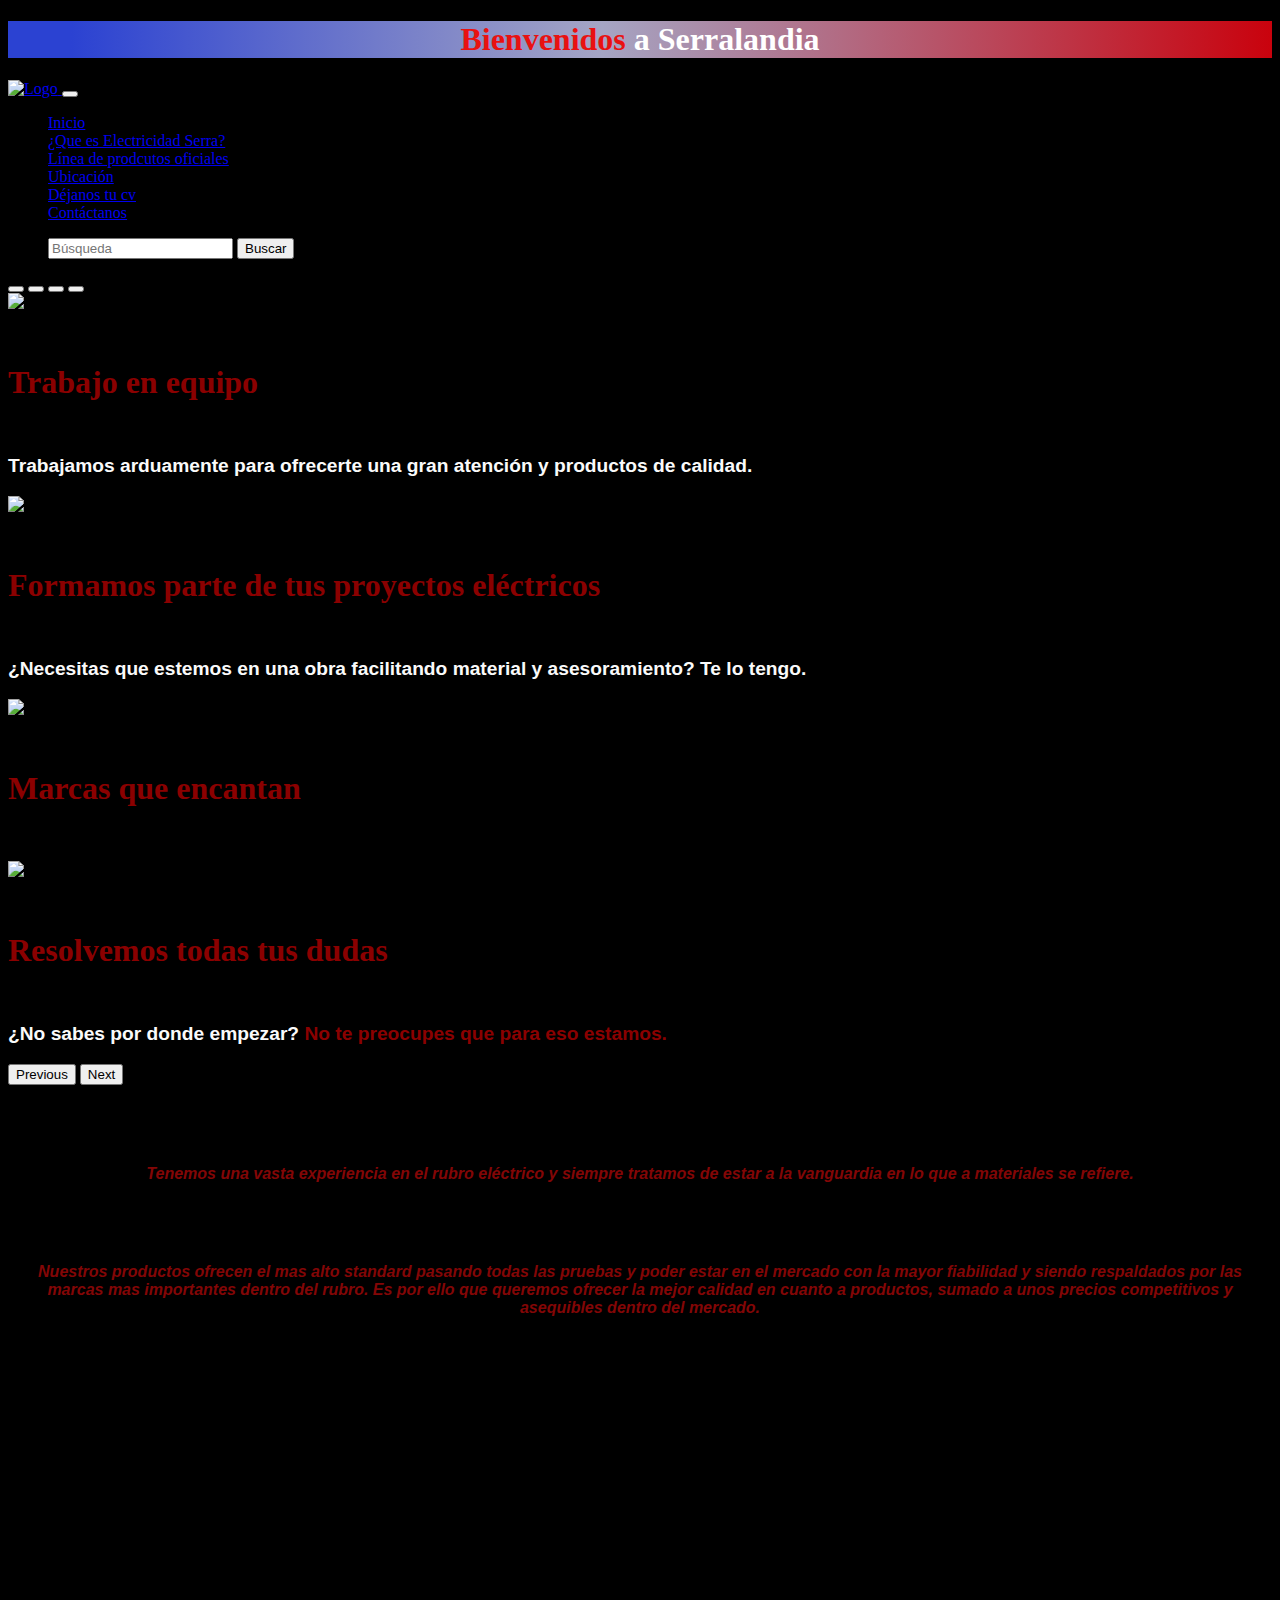
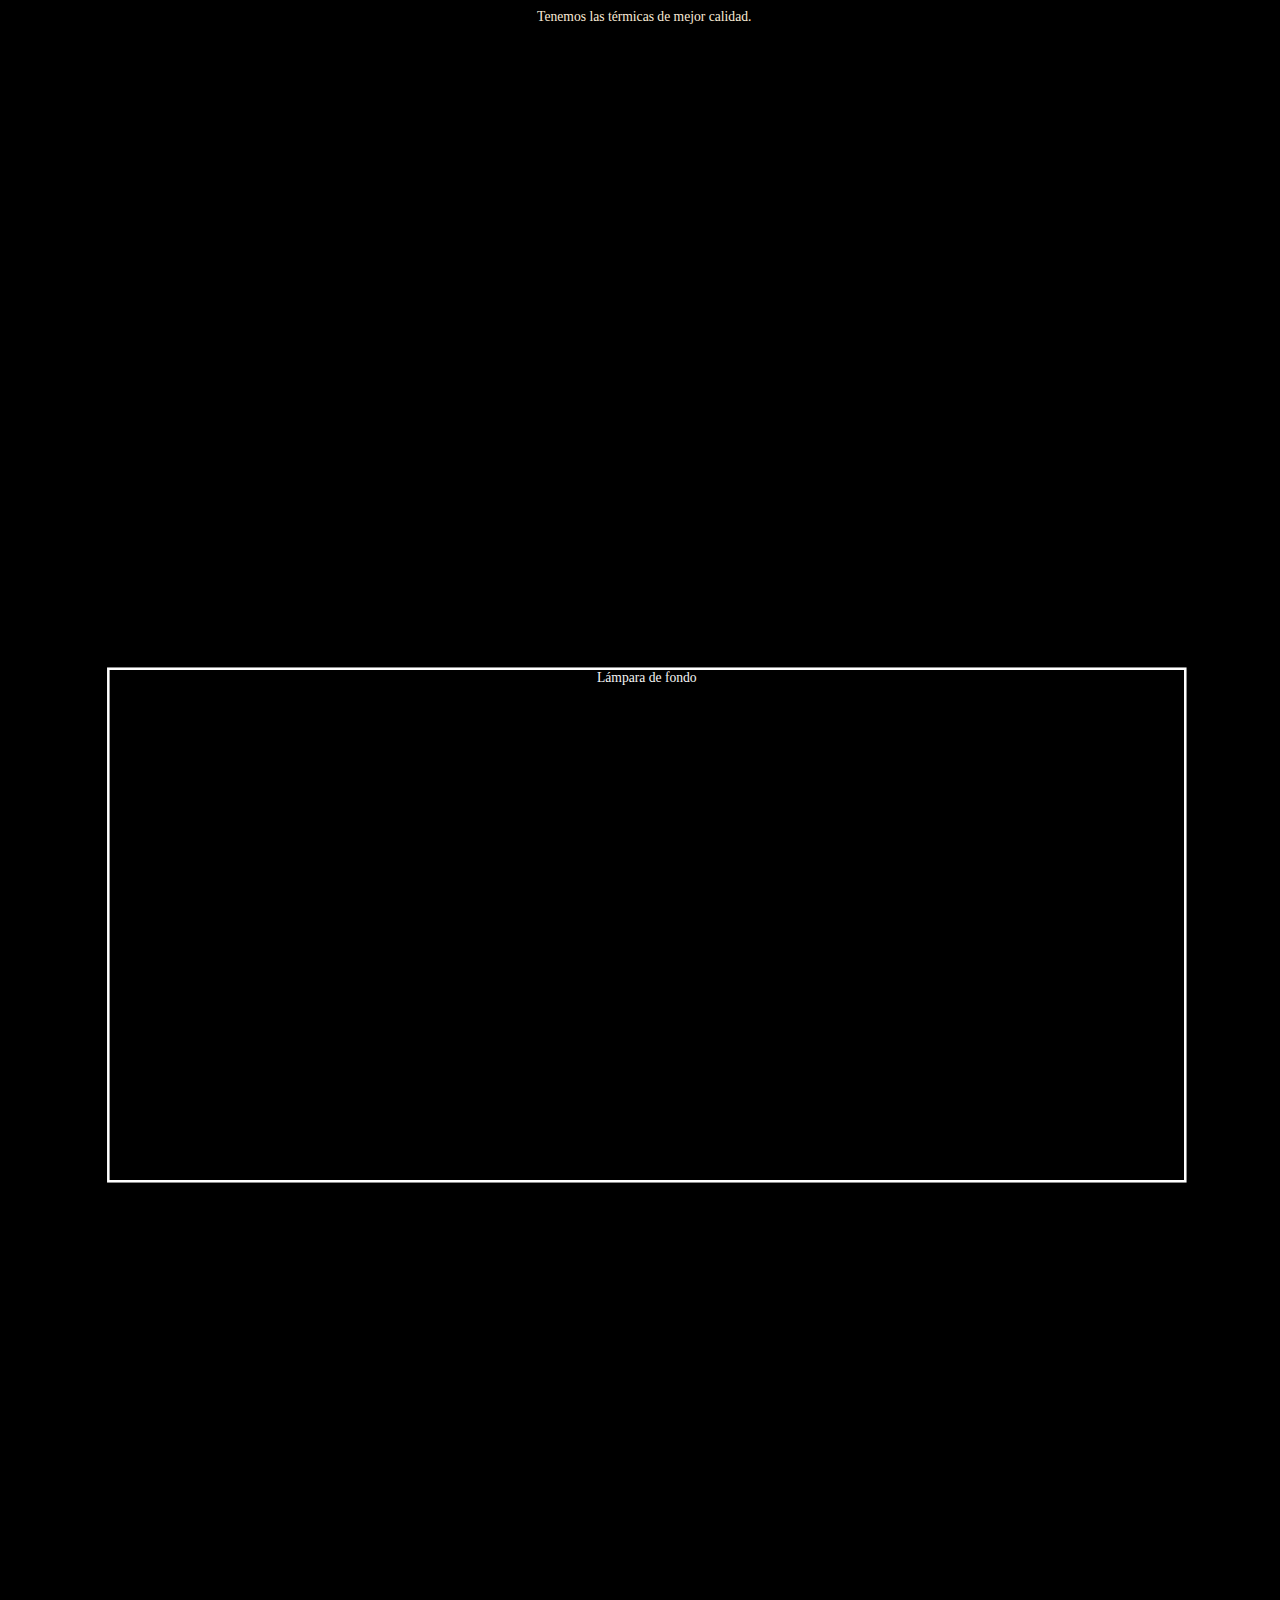
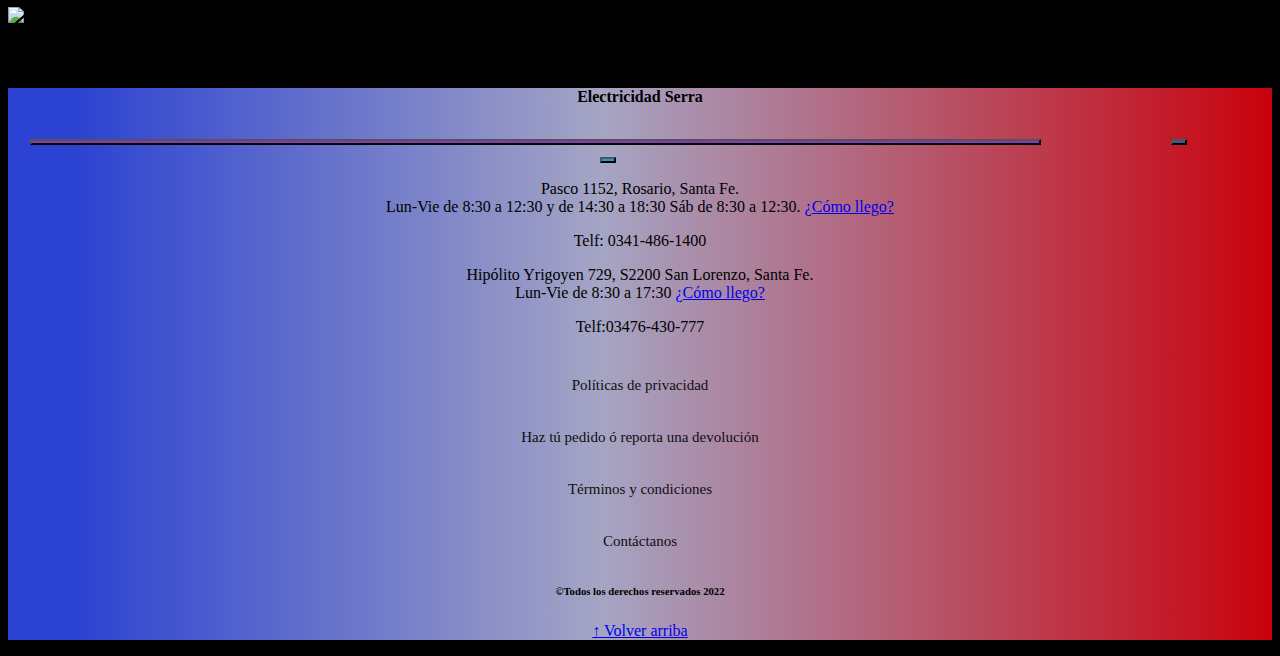
==== index.html @ 4c998521 "Sass II y SEO" ====
<!DOCTYPE html>
<html lang="en">
<head>
    <meta charset="UTF-8">
    <meta http-equiv="X-UA-Compatible" content="IE=edge">
    <meta name="viewport" content="width=device-width, initial-scale=1.0">
    <meta name="description" content="Venta y distribución de materiales eléctricos, iluminación y ferretería, Tienda online Rosario, Santa Fe, Argentina.">
    <meta name="keywords" content="inicio,main,Serra,qué ofrecemos,información principal,electricidad,eléctrico,térmicas,tableros">

<!-- Tipografía -->
<link href="https://fonts.googleapis.com/css2?family=Oswald:wght@200&family=Supermercado+One&display=swap" rel="stylesheet">
<!-- Bootstrap -->
<link href="https://cdn.jsdelivr.net/npm/bootstrap@5.1.3/dist/css/bootstrap.min.css" rel="stylesheet" integrity="sha384-1BmE4kWBq78iYhFldvKuhfTAU6auU8tT94WrHftjDbrCEXSU1oBoqyl2QvZ6jIW3" crossorigin="anonymous">
<!-- Css -->
<link rel="stylesheet" href="./css/main.css">
<!-- Iconos -->
<script src="https://kit.fontawesome.com/58406b1f0a.js" crossorigin="anonymous"></script>

    <title>Inicio-Electricidad Serra SRL</title>
</head>
<body>
    <header id="top">
        <div class="container">
            <h1 class="text-center"><span>Bienvenidos</span> a Serralandia</h1>
            <!-- Navbar -->
            <nav class="navbar navbar-expand-sm navbar-dark bg-dark row "> 
               <div class="row">
                <div>
                    <a class="navbar-logo" href="#">
                        <img src="./Pics/logo-ElectricidadSerra.png" alt="Logo" width="300" class="d-block mx-auto">
                    </a>
                    <button class="navbar-toggler" 
                    type="button" 
                    data-bs-toggle="collapse" 
                    data-bs-target="#navbarSupportedContent"
                    aria-controls="navbarSupportedContent"
                    aria-expanded="false"
                    aria-label="Toogle navigation">
                        <span class="navbar-toggler-icon"></span>
                    </button>   

                    <div class="collapse navbar-collapse" id="navbarSupportedContent">
                        <ul class="navbar-nav ml-auto>
                            <li class="nav-item"><a class="nav-link" href="index.html">Inicio</a>
                            </li>
                            <li class="nav-item"><a class="nav-link" href="./Pages/quienes somos.html">¿Que es Electricidad Serra?</a>
                            </li>
                            <li class="nav-item"><a class="nav-link" href="./Pages/productos.html">Línea de prodcutos oficiales</a>
                            </li>
                            <li class="nav-item"><a class="nav-link" href="./Pages/ubicacion.html">Ubicación</a>
                            </li>
                            <li class="nav-item"><a class="nav-link" href="./Pages/deja tu cv.html">Déjanos tu cv</a>
                            </li>
                            <li class="nav-item"><a class="nav-link" href="./Pages/contactos.html">Contáctanos</a>
                            </li>
                            
                                <!--Caja de búsqueda-->
                             <form class="col-md-offset-4">
                                 <p>
                                 <input type="search" name="buscaloquequieras" placeholder="Búsqueda">
                                <input type="submit" value="Buscar">
                                 </p>    
                                </form>
                           
                        </ul>
                    </div>
                    
                </div>
               </div>
           </nav>
        </div>

    </header>

    <main>
        <div class="container">
            <!-- Carrousel -->
            <div id="carouselExampleCaptions" class="carousel slide" data-bs-ride="carousel">
                <div class="carousel-indicators">
                    <button type="button" data-bs-target="#carouselExampleCaptions" data-bs-slide-to="0" class="active" aria-current="true" aria-label="Slide 1"></button>
                    <button type="button" data-bs-target="#carouselExampleCaptions" data-bs-slide-to="1" aria-label="Slide 2"></button>
                    <button type="button" data-bs-target="#carouselExampleCaptions" data-bs-slide-to="2" aria-label="Slide 3"></button>
                    <button type="button" data-bs-target="#carouselExampleCaptions" data-bs-slide-to="3" aria-label="Slide 4"></button>
                  </div>
                <div class="carousel-inner row">
                    <div class="carousel-item active">
                        <img src="Pics/slide1-1.jpg" alt="#" class="d-block w-100  ">
                        <div class="carousel-caption d-none d-md-block  w-100 h-100">
                            <h5 class="col-8">Trabajo en equipo </h5>
                            <p class="pCarousel col-8 col-auto col-auto">Trabajamos arduamente para ofrecerte una gran atención y productos de calidad.</p>
                        </div>
                    </div>
                    <div class="carousel-item">
                        <img src="Pics/slide2.png" alt="#" class="d-block w-100">
                        <div class="carousel-caption d-none d-md-block  w-100 h-100">
                            <h5 class="col-8">Formamos parte de tus proyectos eléctricos </h5>
                            <p class="pCarousel  col-8 col-auto col-auto">¿Necesitas que estemos en una obra facilitando material y asesoramiento? <span class="tTengo"> Te lo tengo</span>.</p>
                        </div>
                    </div>
                    <div class="carousel-item">
                        <img src="Pics/slide3.png" alt="#" class="d-block w-100">
                        <div class="carousel-caption d-none d-md-block  w-100 h-100">
                            <h5 class="col-8">Marcas que encantan </h5>
                           
                        </div>
                    </div>
                    <div class="carousel-item">
                        <img src="Pics/slide4.png" alt="#" class="d-block w-100">
                        <div class="carousel-caption d-none d-md-block w-100 h-100 ">
                            <h5 class="col-8">Resolvemos todas tus dudas </h5>
                            <p class="pCarousel  col-8 col-auto col-auto">¿No sabes por donde empezar? <span class="estamos">No te preocupes que para eso estamos.</span> </p>
                        </div>
                    </div>
                    <button class="carousel-control-prev" type="button" data-bs-target="#carouselExampleCaptions" data-bs-slide="prev">
                        <span class="carousel-control-prev-icon" aria-hidden="true"></span>
                        <span class="visually-hidden">Previous</span>
                      </button>
                      <button class="carousel-control-next" type="button" data-bs-target="#carouselExampleCaptions" data-bs-slide="next">
                        <span class="carousel-control-next-icon" aria-hidden="true"></span>
                        <span class="visually-hidden">Next</span>
                      </button>
                </div>
                
               
            </div>
                <div class="divResponsive">
                    <p class="somos">
                    Tenemos una vasta experiencia en el rubro eléctrico y siempre tratamos de estar a la vanguardia en lo que a materiales se refiere.
                    </p>
            
                    <p class="somos">
                    Nuestros productos ofrecen el mas alto standard pasando todas las pruebas y poder estar en el mercado con la mayor fiabilidad y siendo respaldados por las marcas mas importantes dentro del rubro. Es por ello que queremos ofrecer la mejor calidad en cuanto a productos, sumado a unos precios competitivos y asequibles dentro del mercado.
                    </p>
                </div>
                    <section class="container">
                <div class="efecto">     
                    <div class="caja">
                    Tenemos las térmicas de mejor calidad.
                    </div>
                </div> 
                <div class="efecto2">
                    <div class="caja2">
                        Lámpara de fondo
                    </div>
                </div> 
                    </section>
                    <section class="cumpleSerra container-fluid">
                        <div class="banner row">
                            <img src="./Pics/serralandia 35 años.png" alt="35 años Serra" class="col-12-expanded ml-auto">
                        </div>
                    </section>
        </div>

    </main>

    <footer class="footerCont">
        <div class="container">
            <div class="row justify-content-between ">
                <div class="col-12" style="margin: bottom 2rem;">
                    <div class="d-flex flex-column flex-lg-row align-items-center justyfy-content-center justify-content-lg-between">
                        <h4 class="logoFooter">Electricidad Serra</h4>
                        <div class="redesCont d-flex">
                       
                                <button class="insta">
                                    <a href="https://www.instagram.com/"><i class="fab fa-instagram"></i></a>
                                </button>
                          
                            
                                <button class="Face"> 
                                    <a href="https://www.facebook.com/" target="blank"><i class="fab fa-facebook"></i></a> 
                                </button>
                           
                                <button class="Twitt"> 
                                    <a href="https://twitter.com/?logout=1640379197367" target="blank"><i class="fab fa-twitter-square"></i></a> 
                                </button>
                         
                        </div>

                    </div>

                </div>
                
            </div>
            <div class="row justify-content-center">
                <div class="col-12 col-sm-8 col-md-7 col-lg-5">
                    <p class="address"><i class="fas fa-map-marker-alt"></i>
                        Pasco 1152, Rosario, Santa Fe.
                        <br>
                        Lun-Vie de 8:30 a 12:30 y de 14:30 a 18:30 Sáb de 8:30 a 12:30. 
                        <a href="https://www.google.com/maps/place/Electricidad+Serra+-+Hipermercado+El%C3%A9ctrico/@-32.9593439,-60.6443098,17z/data=!4m5!3m4!1s0x95b7ab0f32fb22f5:0x2197bd93759c165a!8m2!3d-32.9593439!4d-60.6421211">¿Cómo llego?</a>
                        <p>Telf: 0341-486-1400</p>
                    </p>
                    <p class="address"><i class="fas fa-map-marker-alt"></i>
                        Hipólito Yrigoyen 729, S2200 San Lorenzo, Santa Fe.
                        <br>
                        Lun-Vie de 8:30 a 17:30
                        <a href="https://www.google.com/maps/place/SERRA/@-32.8567395,-60.8294326,11z/data=!4m9!1m2!2m1!1selectricidad+serra+san+lorenzo!3m5!1s0x95b65aef02fd14e3:0x4afcc3be3b929d56!8m2!3d-32.754291!4d-60.7365738!15sCh5lbGVjdHJpY2lkYWQgc2VycmEgc2FuIGxvcmVuem9aICIeZWxlY3RyaWNpZGFkIHNlcnJhIHNhbiBsb3JlbnpvkgEXZWxlY3RyaWNhbF9zdXBwbHlfc3RvcmU">¿Cómo llego?</a>
                        <p>
                            Telf:03476-430-777
                        </p>

                    </p>
                  

                </div>
           
                <div class="col-12 col-sm-8 col-md-7 col-lg-3">
                    <!-- Información de importancia -->
                    <div class="infoCont">
                        
                            
                        <a href="#">Políticas de privacidad</a> 
                        
                        <a href="#">Haz tú pedido ó reporta una devolución</a> 
                        
                        <a href="#">Términos y condiciones</a>

                        <a href="./Pages/contactos.html"><i class="far fa-address-book"></i>Contáctanos</a>
                        
                     </div>

                </div>
                <div>
                    <h6 class="derechos col-12 text-center">&copy;Todos los derechos reservados 2022</h6>
                </div>

            </div>
            <div class="end">
                <p class="small"><a href="#top">↑ Volver arriba</a></p>
            </div>
        </div>
    </footer>
    
    <!-- Java Script -->
    <script src="https://cdn.jsdelivr.net/npm/bootstrap@5.1.3/dist/js/bootstrap.bundle.min.js" integrity="sha384-ka7Sk0Gln4gmtz2MlQnikT1wXgYsOg+OMhuP+IlRH9sENBO0LRn5q+8nbTov4+1p" crossorigin="anonymous">

    </script>
</body>
</html>
---- css/main.css ----
@charset "UTF-8";
/*variables parráfos*/
/*animaciones*/
/*Estilos body y header*/
body {
  background-color: black; }
  body header .container h1 {
    text-align: center;
    background: linear-gradient(90deg, #2b42d2 5%, #a5a5c4 47%, #c9020d 100%);
    font-family: Lucida "Sans", "Lucida Sans Regular", "Lucida Grande", "Lucida Sans Unicode", Geneva, Verdana, sans-serif;
    color: white; }
  body header .container span {
    color: #e91111; }
  body header .container nav ul li:hover {
    background: linear-gradient(90deg, #2b42d2 5%, #a5a5c4 47%, #c9020d 100%); }

/*mapas*/
.mapas {
  background-color: silver;
  padding-top: 10px;
  border-radius: 10px; }

.ubicanos {
  color: #010114;
  font-weight: bold;
  text-align: center;
  margin-top: 1px; }

/*background proyecto*/
body .container {
  background-image: url(https://scontent.fros9-1.fna.fbcdn.net/v/t1.6435-9/72563384_1467194086766886_8584923503331901440_n.png?_nc_cat=111&ccb=1-5&_nc_sid=e3f864&_nc_eui2=AeFHyUwtVbfvFWis4HyNwQyeMRyhXB1MOVExHKFcHUw5UVYnIgNY_N3LWAeuK_YSu64&_nc_ohc=jVWa8rRttscAX9fYu51&tn=5mJf3zXrLvsh2HTR&_nc_ht=scontent.fros9-1.fna&oh=00_AT9kilwxfHkH0sSRoNHFEZVFE0_A9A39izR8jrQB3_PuNQ&oe=623366A5);
  background-repeat: no-repeat;
  background-size: auto;
  background-position: center;
  background-attachment: fixed; }

/*paráfos*/
main .container .somos {
  font-family: "Lucida Sans", "Lucida Sans Regular", "Lucida Grande", "Lucida Sans Unicode", Geneva, Verdana, sans-serif;
  color: #830606;
  font-style: italic;
  font-weight: bold;
  margin-top: 80px;
  margin-bottom: 25px;
  text-align: center;
  margin-left: auto;
  margin-right: auto; }

/*Tocando carusel*/
body main h5 {
  color: darkred;
  font-family: cursive;
  font-size: xx-large;
  font-weight: bolder; }

body main .pCarousel {
  color: #fafafa;
  font-family: 'Lucida Sans', 'Lucida Sans Regular', 'Lucida Grande', 'Lucida Sans Unicode', Geneva, Verdana, sans-serif;
  font-size: larger;
  font-weight: bolder; }
  body main .pCarousel .tTengo span {
    color: darkred; }
  body main .pCarousel .estamos {
    color: darkred; }

/*cajas en inicio*/
main .container .caja {
  color: antiquewhite;
  background-color: black;
  background-image: url(https://homesolution.net/blog/wp-content/uploads/2019/12/t%C3%A9rmica-y-disyuntor-2-1024x768.jpg);
  width: 100%;
  height: 555px;
  margin: 5px;
  margin-top: 250px;
  margin-bottom: 100px;
  text-align: center; }

main .container .efecto .caja:hover {
  background-image: url(https://www.roker.com.ar/wp-content/uploads/2021/01/730.png);
  background-repeat: no-repeat;
  background-size: cover; }

main .container .caja2 {
  color: whitesmoke;
  border: 3px solid white;
  width: 100%;
  height: 600px;
  margin: 5px;
  margin-left: 5px;
  margin-right: 1px;
  margin-bottom: auto;
  margin-top: auto;
  background-image: url(https://estaticos.muyinteresante.es/media/cache/1140x_thumb/uploads/images/article/5ed8bbfa5cafe83ba2fd14b4/electricidad-sombras_0.jpg);
  background-size: 35rem;
  background-size: cover;
  background-position: center;
  background-repeat: no-repeat;
  text-align: center; }

main .container .efecto2 .caja2:hover {
  background-image: url(../Pics/circuito_serie.jpg); }

/*banner*/
main .container .cumpleSerra .banner {
  margin-top: 30%; }

/*Tocando estilos cartas (cards) en main*/
body main .container h2 {
  color: #010114;
  font-weight: bold;
  margin-top: 5px; }

body main .container .somos {
  font-family: 'Lucida Sans', 'Lucida Sans Regular', 'Lucida Grande', 'Lucida Sans Unicode', Geneva, Verdana, sans-serif;
  color: #830606;
  font-style: italic;
  font-weight: bold;
  margin-top: 80px;
  margin-bottom: 25px;
  text-align: center;
  margin-left: auto;
  margin-right: auto; }

body main .container .productosGrid {
  display: grid;
  grid-template-columns: auto auto auto;
  justify-content: space-between; }
  body main .container .productosGrid .img1 {
    margin-left: 5%; }
    body main .container .productosGrid .img1:hover {
      transform: scale(1.1);
      transition: 3s; }
  body main .container .productosGrid .img2 {
    padding-bottom: 5%;
    padding-top: 5%;
    padding-left: auto;
    padding-right: auto;
    margin-left: 25%; }
    body main .container .productosGrid .img2:hover {
      transform: scale(1.1);
      transition: 3s;
      margin-left: 45%; }
  body main .container .productosGrid .img3 {
    padding-top: 1%;
    margin-left: 75%; }
    body main .container .productosGrid .img3:hover {
      transform: scale(1.1);
      transition: 3s;
      margin-left: 60%; }
  body main .container .productosGrid .img4 {
    padding-top: 5%;
    margin-left: 5%; }
    body main .container .productosGrid .img4:hover {
      transform: scale(1.1);
      transition: 3s;
      margin-left: 25%; }
  body main .container .productosGrid .img5 {
    padding-top: 5%;
    margin-left: 25%; }
    body main .container .productosGrid .img5:hover {
      transform: scale(1.1);
      transition: 3s;
      margin-left: 45%; }

/*Quienes somos*/
main .container .videoSerra {
  display: flex;
  justify-content: center;
  margin-top: 15%;
  margin-bottom: 15%; }

/*Ubicacion*/
main .container .ubicacionMaps .somos {
  margin-top: 15%;
  margin-bottom: 15%;
  margin-left: 5%; }

/*Trabajando footer*/
.footerCont .container {
  text-align: center;
  background: linear-gradient(90deg, #2b42d2 5%, #a5a5c4 47%, #c9020d 100%);
  margin-top: 5%; }
  .footerCont .container .h6 {
    font-size: 20px;
    color: #050505; }
  .footerCont .container .redesCont .insta {
    background-color: #843bb5;
    margin-right: 5%;
    width: 80%;
    height: 70%; }
    .footerCont .container .redesCont .insta:hover {
      transform: scale(1.4);
      transition: 4s; }
  .footerCont .container .redesCont .Face {
    background-color: #3b5998;
    margin-right: 5%;
    margin-left: 5%; }
    .footerCont .container .redesCont .Face:hover {
      transform: scale(1.4);
      transition: 4s; }
  .footerCont .container .redesCont .Twitt {
    background-color: #00acee;
    margin-right: 5%; }
    .footerCont .container .redesCont .Twitt:hover {
      transform: scale(1.4);
      transition: 4s; }
  .footerCont .container .infoCont {
    display: grid;
    justify-content: space-evenly; }
    .footerCont .container .infoCont a {
      font-size: 15px;
      font-weight: 500;
      margin-top: 25px;
      margin-bottom: 10px;
      text-decoration: none;
      color: #0f0f0f; }
  .footerCont .container .end .small {
    color: black; }

/*Extends Cv y contactos*/
.deja-cv, .contacto {
  color: white;
  padding: solid 1px white;
  background-size: 50%;
  background-attachment: fixed; }

.contacto {
  margin: 3px;
  margin-top: 3px; }

.deja-cv {
  background-image: url(https://grupoas.com.pe/wp-content/uploads/2015/07/minions-10.gif);
  margin: auto;
  background-repeat: repeat;
  background-position: center; }

/*mixin ubicacion*/
.rosario {
  display: grid;
  grid-auto-flow: dense;
  justify-content: center;
  margin-top: 15%;
  margin-bottom: 15%;
  margin-left: 25%; }

.sanLorenzo {
  display: grid;
  grid-auto-flow: dense;
  justify-content: center;
  margin-top: 15%;
  margin-bottom: 5%;
  margin-left: 25%; }

.efecto {
  transform: scale(85%); }

.efecto2 {
  transform: scale(85%); }
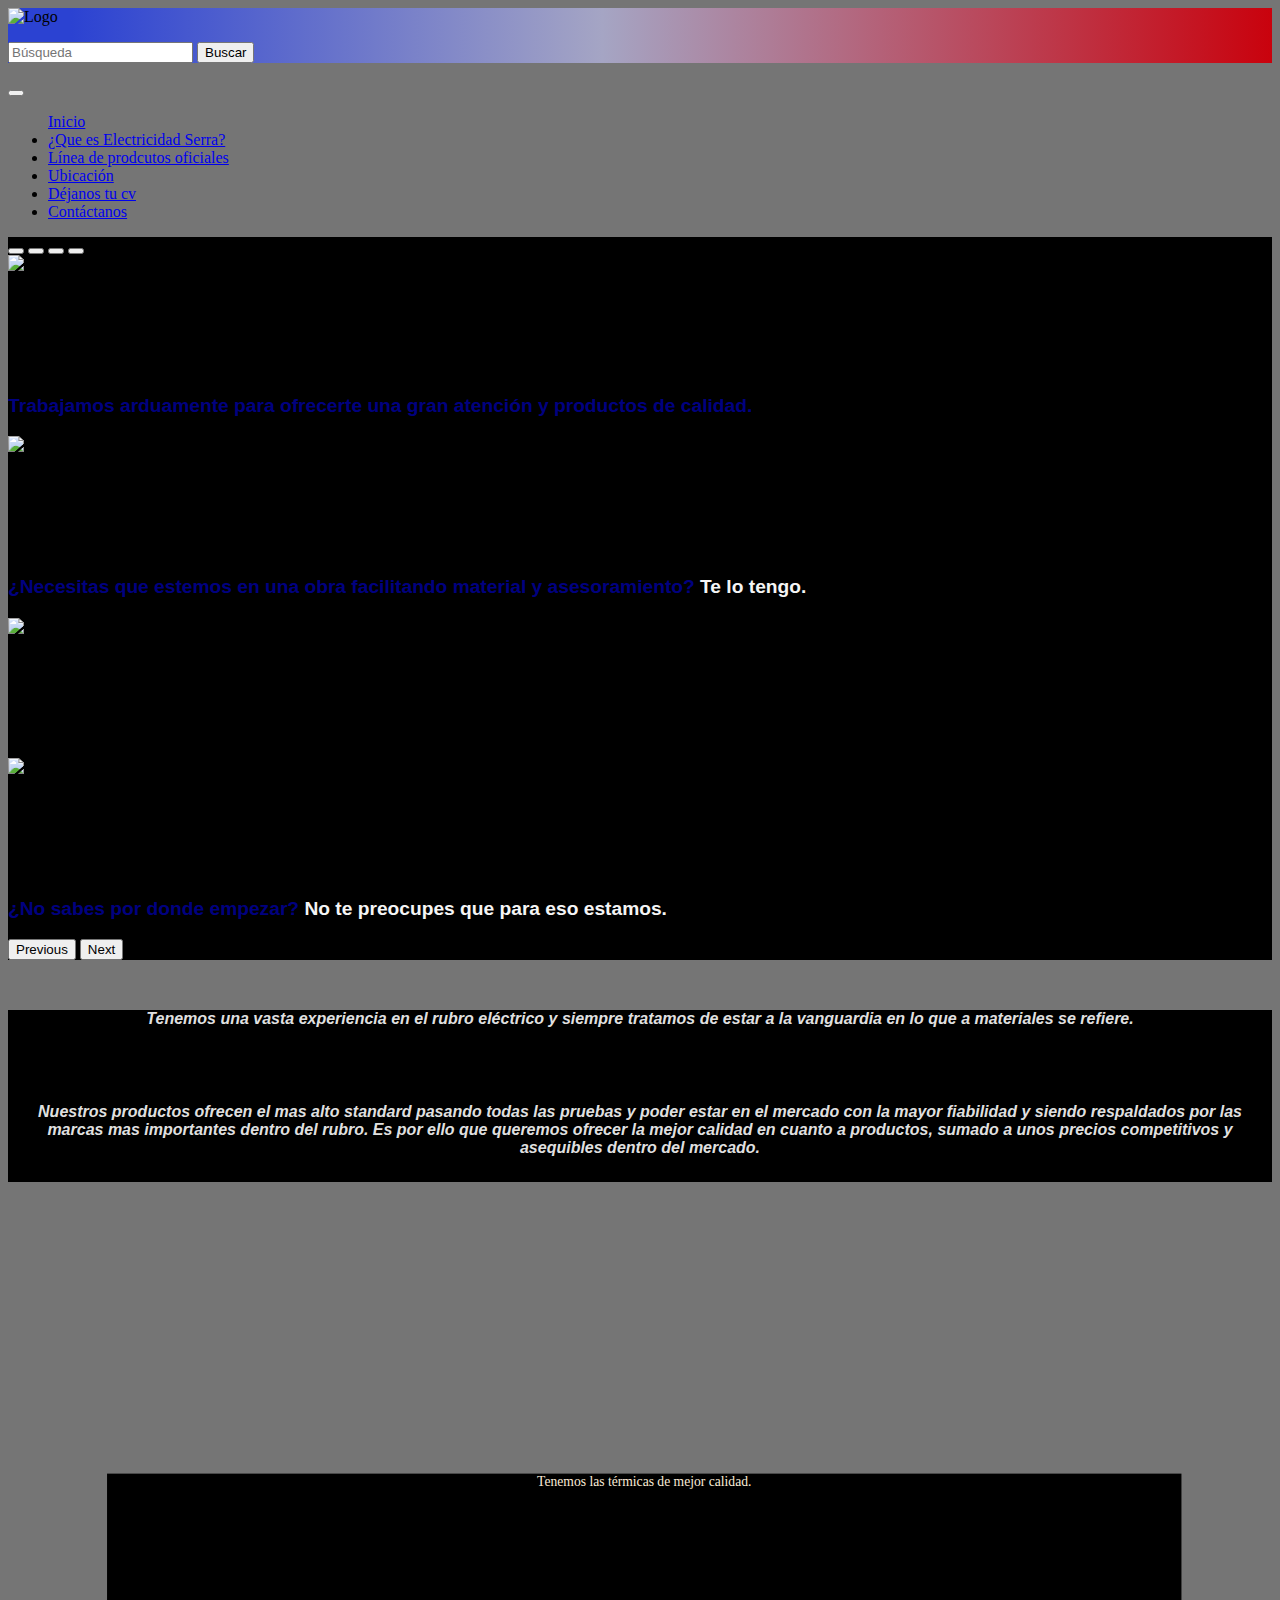
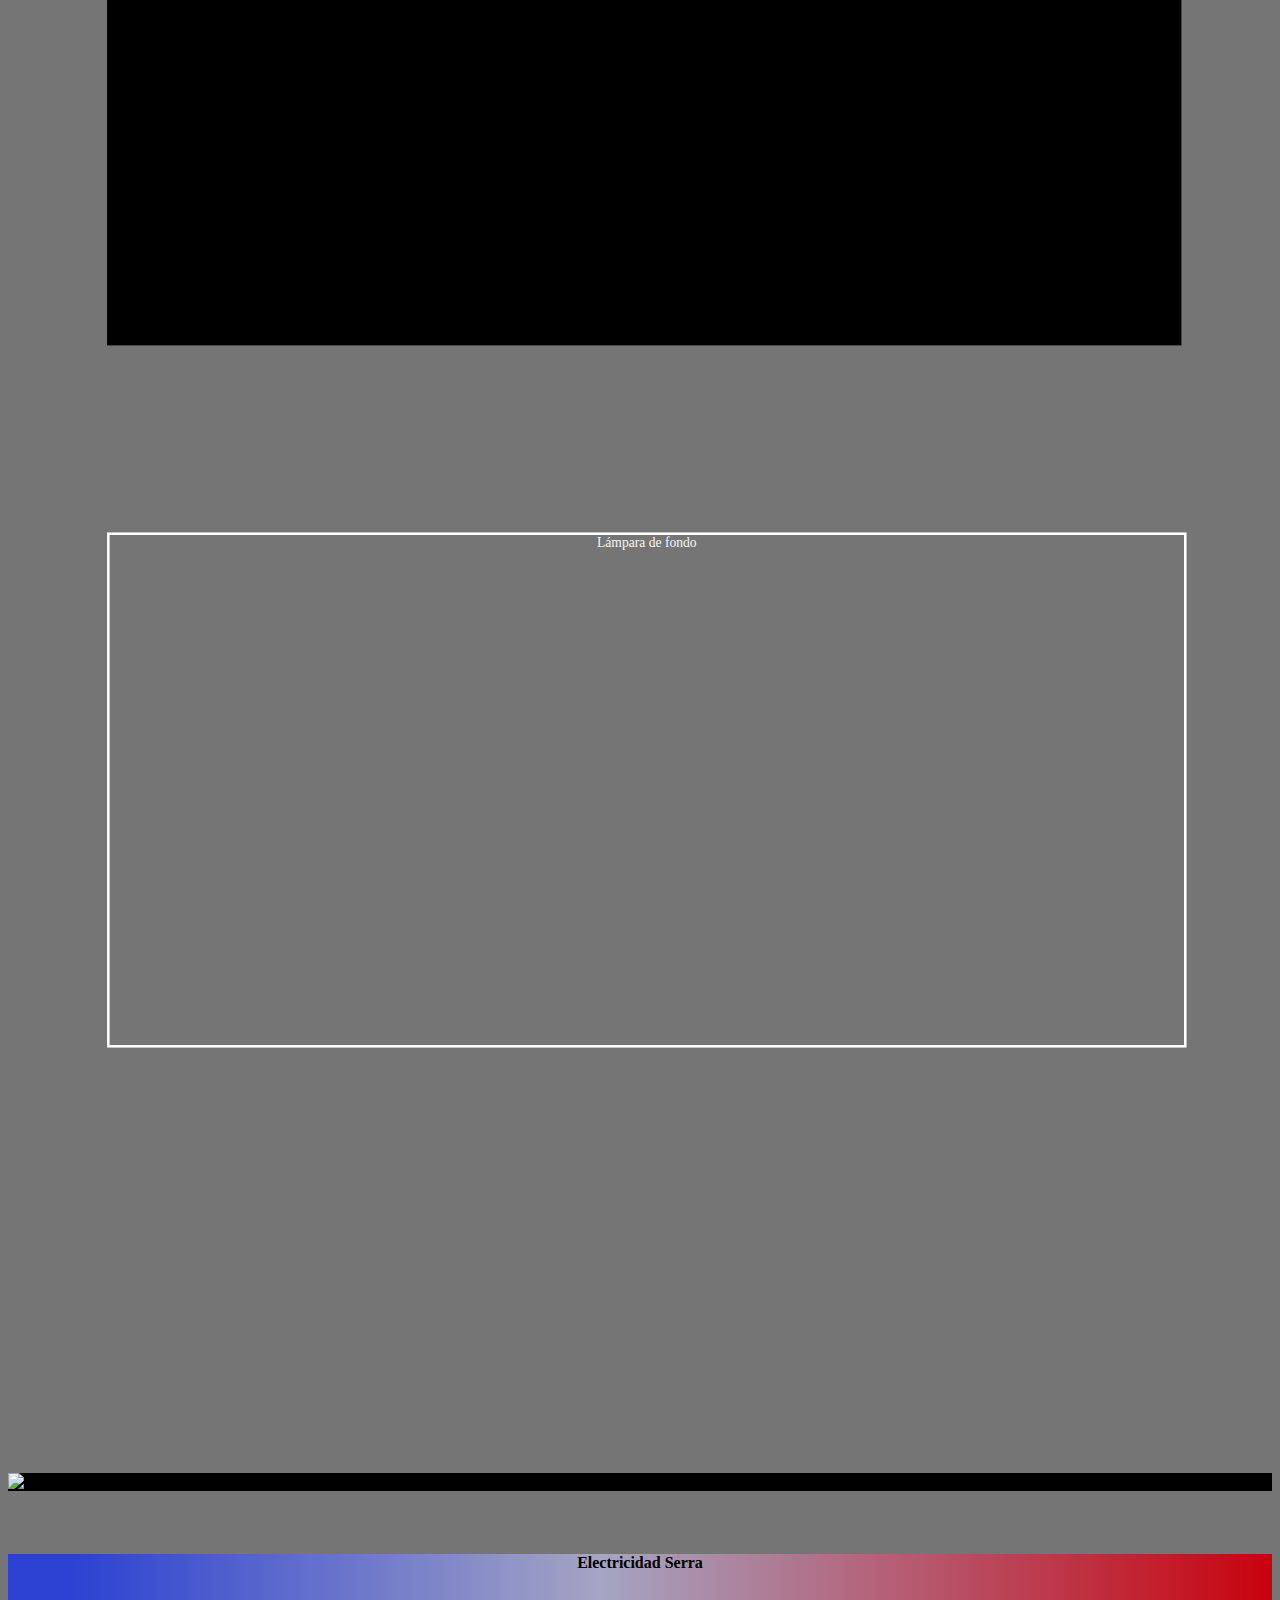
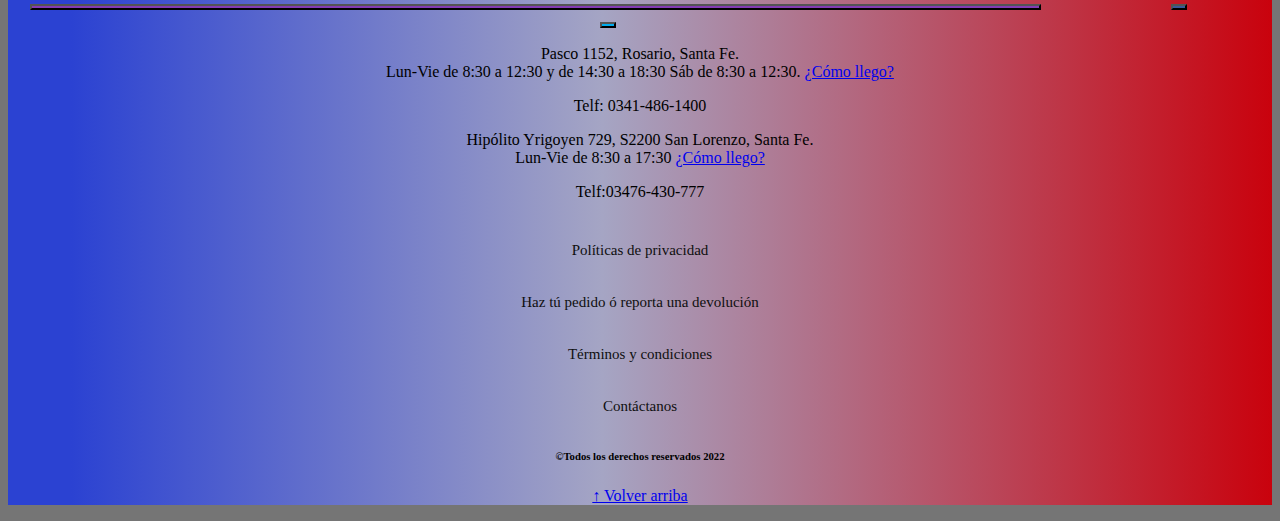
==== commit d890a926: "Entrega final" ====
--- a/index.html
+++ b/index.html
@@ -21,14 +21,23 @@
 <body>
     <header id="top">
         <div class="container">
-            <h1 class="text-center"><span>Bienvenidos</span> a Serralandia</h1>
+            <div class="row navbar-logo ">
+                <a chref="#">
+                    <img src="./Pics/logo-dos.png" alt="Logo" width="300" class="img-fluid d-block mx-auto">
+                </a>
+                    <!--Caja de búsqueda-->
+                    <form class="col-md-6 d-block text-center ">
+                        <p>
+                        <input type="search" name="buscaloquequieras" placeholder="Búsqueda">
+                       <input type="submit" value="Buscar">
+                        </p>    
+                       </form>
+            </div>
             <!-- Navbar -->
             <nav class="navbar navbar-expand-sm navbar-dark bg-dark row "> 
                <div class="row">
                 <div>
-                    <a class="navbar-logo" href="#">
-                        <img src="./Pics/logo-ElectricidadSerra.png" alt="Logo" width="300" class="d-block mx-auto">
-                    </a>
+                   
                     <button class="navbar-toggler" 
                     type="button" 
                     data-bs-toggle="collapse" 
@@ -53,15 +62,7 @@
                             </li>
                             <li class="nav-item"><a class="nav-link" href="./Pages/contactos.html">Contáctanos</a>
                             </li>
-                            
-                                <!--Caja de búsqueda-->
-                             <form class="col-md-offset-4">
-                                 <p>
-                                 <input type="search" name="buscaloquequieras" placeholder="Búsqueda">
-                                <input type="submit" value="Buscar">
-                                 </p>    
-                                </form>
-                           
+                              
                         </ul>
                     </div>
                     
@@ -75,39 +76,40 @@
     <main>
         <div class="container">
             <!-- Carrousel -->
-            <div id="carouselExampleCaptions" class="carousel slide" data-bs-ride="carousel">
+          <div class="row">
+            <div id="carouselExampleCaptions" class="carousel slide d-none d-md-block d-lg-block d-xl-block d-xxl-block " data-bs-ride="carousel">
                 <div class="carousel-indicators">
                     <button type="button" data-bs-target="#carouselExampleCaptions" data-bs-slide-to="0" class="active" aria-current="true" aria-label="Slide 1"></button>
                     <button type="button" data-bs-target="#carouselExampleCaptions" data-bs-slide-to="1" aria-label="Slide 2"></button>
                     <button type="button" data-bs-target="#carouselExampleCaptions" data-bs-slide-to="2" aria-label="Slide 3"></button>
                     <button type="button" data-bs-target="#carouselExampleCaptions" data-bs-slide-to="3" aria-label="Slide 4"></button>
                   </div>
-                <div class="carousel-inner row">
+                <div class="carousel-inner">
                     <div class="carousel-item active">
-                        <img src="Pics/slide1-1.jpg" alt="#" class="d-block w-100  ">
+                        <img src="Pics/slide1.png" alt="#" class="d-block w-100  ">
                         <div class="carousel-caption d-none d-md-block  w-100 h-100">
-                            <h5 class="col-8">Trabajo en equipo </h5>
+                            <h4 class="col-8">Trabajo en equipo </h4>
                             <p class="pCarousel col-8 col-auto col-auto">Trabajamos arduamente para ofrecerte una gran atención y productos de calidad.</p>
                         </div>
                     </div>
                     <div class="carousel-item">
                         <img src="Pics/slide2.png" alt="#" class="d-block w-100">
                         <div class="carousel-caption d-none d-md-block  w-100 h-100">
-                            <h5 class="col-8">Formamos parte de tus proyectos eléctricos </h5>
-                            <p class="pCarousel  col-8 col-auto col-auto">¿Necesitas que estemos en una obra facilitando material y asesoramiento? <span class="tTengo"> Te lo tengo</span>.</p>
+                            <h4 class="col-8">Formamos parte de tus proyectos eléctricos </h4>
+                            <p class="pCarousel  col-8 col-auto col-auto">¿Necesitas que estemos en una obra facilitando material y asesoramiento? <span class="estamos"> Te lo tengo.</span></p>
                         </div>
                     </div>
                     <div class="carousel-item">
                         <img src="Pics/slide3.png" alt="#" class="d-block w-100">
                         <div class="carousel-caption d-none d-md-block  w-100 h-100">
-                            <h5 class="col-8">Marcas que encantan </h5>
+                            <h4 class="col-8">Marcas que encantan </h4>
                            
                         </div>
                     </div>
                     <div class="carousel-item">
                         <img src="Pics/slide4.png" alt="#" class="d-block w-100">
                         <div class="carousel-caption d-none d-md-block w-100 h-100 ">
-                            <h5 class="col-8">Resolvemos todas tus dudas </h5>
+                            <h4 class="col-8">Resolvemos todas tus dudas </h4>
                             <p class="pCarousel  col-8 col-auto col-auto">¿No sabes por donde empezar? <span class="estamos">No te preocupes que para eso estamos.</span> </p>
                         </div>
                     </div>
@@ -119,12 +121,12 @@
                         <span class="carousel-control-next-icon" aria-hidden="true"></span>
                         <span class="visually-hidden">Next</span>
                       </button>
-                </div>
+                </div>    
+            </div>
+          </div>
                 
-               
-            </div>
-                <div class="divResponsive">
-                    <p class="somos">
+                <div class=" row divResponsive">
+                    <p class="somos justify text-sm-center">
                     Tenemos una vasta experiencia en el rubro eléctrico y siempre tratamos de estar a la vanguardia en lo que a materiales se refiere.
                     </p>
             
--- a/css/main.css
+++ b/css/main.css
@@ -3,7 +3,7 @@
 /*animaciones*/
 /*Estilos body y header*/
 body {
-  background-color: black; }
+  background-color: #757575; }
   body header .container h1 {
     text-align: center;
     background: linear-gradient(90deg, #2b42d2 5%, #a5a5c4 47%, #c9020d 100%);
@@ -13,55 +13,57 @@
     color: #e91111; }
   body header .container nav ul li:hover {
     background: linear-gradient(90deg, #2b42d2 5%, #a5a5c4 47%, #c9020d 100%); }
+  body header .container .navbar-logo {
+    background: linear-gradient(90deg, #2b42d2 5%, #a5a5c4 47%, #c9020d 100%); }
 
 /*mapas*/
 .mapas {
-  background-color: silver;
   padding-top: 10px;
   border-radius: 10px; }
 
 .ubicanos {
-  color: #010114;
+  color: #f6f6fb;
   font-weight: bold;
   text-align: center;
   margin-top: 1px; }
 
 /*background proyecto*/
-body .container {
-  background-image: url(https://scontent.fros9-1.fna.fbcdn.net/v/t1.6435-9/72563384_1467194086766886_8584923503331901440_n.png?_nc_cat=111&ccb=1-5&_nc_sid=e3f864&_nc_eui2=AeFHyUwtVbfvFWis4HyNwQyeMRyhXB1MOVExHKFcHUw5UVYnIgNY_N3LWAeuK_YSu64&_nc_ohc=jVWa8rRttscAX9fYu51&tn=5mJf3zXrLvsh2HTR&_nc_ht=scontent.fros9-1.fna&oh=00_AT9kilwxfHkH0sSRoNHFEZVFE0_A9A39izR8jrQB3_PuNQ&oe=623366A5);
+body {
+  background-image: url(/Pics/energia.jpg);
   background-repeat: no-repeat;
-  background-size: auto;
-  background-position: center;
-  background-attachment: fixed; }
+  background-size: cover;
+  background-attachment: fixed;
+  background-position: center; }
 
 /*paráfos*/
 main .container .somos {
   font-family: "Lucida Sans", "Lucida Sans Regular", "Lucida Grande", "Lucida Sans Unicode", Geneva, Verdana, sans-serif;
-  color: #830606;
+  color: rgba(255, 255, 255, 0.898);
   font-style: italic;
   font-weight: bold;
-  margin-top: 80px;
-  margin-bottom: 25px;
+  margin-top: 50px;
+  margin-bottom: 3px;
   text-align: center;
   margin-left: auto;
-  margin-right: auto; }
+  margin-right: auto;
+  text-shadow: 100px;
+  padding-bottom: 2%; }
 
 /*Tocando carusel*/
-body main h5 {
-  color: darkred;
+body main h4 {
+  color: black;
   font-family: cursive;
   font-size: xx-large;
   font-weight: bolder; }
 
 body main .pCarousel {
-  color: #fafafa;
+  color: navy;
   font-family: 'Lucida Sans', 'Lucida Sans Regular', 'Lucida Grande', 'Lucida Sans Unicode', Geneva, Verdana, sans-serif;
   font-size: larger;
   font-weight: bolder; }
-  body main .pCarousel .tTengo span {
-    color: darkred; }
   body main .pCarousel .estamos {
-    color: darkred; }
+    color: whitesmoke;
+    background-color: black; }
 
 /*cajas en inicio*/
 main .container .caja {
@@ -105,75 +107,106 @@
   margin-top: 30%; }
 
 /*Tocando estilos cartas (cards) en main*/
-body main .container h2 {
-  color: #010114;
-  font-weight: bold;
-  margin-top: 5px; }
-
-body main .container .somos {
-  font-family: 'Lucida Sans', 'Lucida Sans Regular', 'Lucida Grande', 'Lucida Sans Unicode', Geneva, Verdana, sans-serif;
-  color: #830606;
+body main .container {
+  /*Aplicando grid a las tarjetas*/ }
+  body main .container h2 {
+    color: #f6f6fb;
+    font-weight: bold;
+    margin-top: 5px; }
+  body main .container .somos {
+    font-family: 'Lucida Sans', 'Lucida Sans Regular', 'Lucida Grande', 'Lucida Sans Unicode', Geneva, Verdana, sans-serif;
+    color: rgba(255, 255, 255, 0.898);
+    font-style: italic;
+    font-weight: bold;
+    margin-top: 50px;
+    margin-bottom: 3px;
+    text-align: center;
+    margin-left: auto;
+    margin-right: auto; }
+  body main .container .productosCard {
+    display: grid;
+    gap: 1rem;
+    grid-auto-rows: 33rem;
+    grid-template-columns: repeat(auto-fill, minmax(25rem, 1fr)); }
+  body main .container .card {
+    background-color: aqua;
+    padding: 15px;
+    border-radius: 5px;
+    flex-direction: column-reverse;
+    align-items: center; }
+
+/*Quienes somos*/
+main .container {
+  /*textos quienes somos*/ }
+  main .container .row {
+    border-radius: 3px solid blue;
+    background-color: black; }
+  main .container .cajaR {
+    border: 3px solid white;
+    width: 393px;
+    height: 249px;
+    background-image: url(/Pics/Serra/casaCentral.png);
+    margin-top: 2px;
+    margin-bottom: 2px; }
+  main .container .cajaSl {
+    border: 3px solid white;
+    width: 393px;
+    height: 249px;
+    background-image: url(/Pics/Serra/sanLorenzo.png);
+    margin-bottom: 2px; }
+  main .container .cajaRo {
+    border: 3px solid white;
+    width: 393px;
+    height: 249px;
+    background-image: url(/Pics/Serra/Roldan.png);
+    margin-top: 2px;
+    margin-bottom: 2px; }
+  main .container .cajaV {
+    border: 3px solid white;
+    width: 393px;
+    height: 249px;
+    background-image: url(/Pics/Serra/ventasOline.png);
+    margin-bottom: 2px; }
+  main .container .cajaSu {
+    border: 3px solid white;
+    width: 500px;
+    height: 154px;
+    background-image: url(/Pics/Serra/Distribuidores.png); }
+  main .container .videoSerra {
+    display: flex;
+    justify-content: center;
+    margin-top: 15%;
+    margin-bottom: 15%; }
+  main .container .somos2 {
+    padding-top: 1%;
+    color: whitesmoke; }
+  main .container .somos3 {
+    color: whitesmoke; }
+
+/*Ubicacion*/
+main .container .ubicacionMaps {
+  overflow: hidden;
+  padding-bottom: 56.25%;
+  position: relative;
+  height: 0; }
+
+main .container .ubicacionMaps iframe {
+  left: 0;
+  top: 0;
+  height: 100%;
+  width: 100%;
+  position: absolute; }
+
+main .container .somosu {
+  font-family: "Lucida Sans", "Lucida Sans Regular", "Lucida Grande", "Lucida Sans Unicode", Geneva, Verdana, sans-serif;
+  color: rgba(255, 255, 255, 0.898);
   font-style: italic;
   font-weight: bold;
-  margin-top: 80px;
-  margin-bottom: 25px;
+  margin-top: 50px;
+  margin-bottom: 3px;
   text-align: center;
   margin-left: auto;
   margin-right: auto; }
-
-body main .container .productosGrid {
-  display: grid;
-  grid-template-columns: auto auto auto;
-  justify-content: space-between; }
-  body main .container .productosGrid .img1 {
-    margin-left: 5%; }
-    body main .container .productosGrid .img1:hover {
-      transform: scale(1.1);
-      transition: 3s; }
-  body main .container .productosGrid .img2 {
-    padding-bottom: 5%;
-    padding-top: 5%;
-    padding-left: auto;
-    padding-right: auto;
-    margin-left: 25%; }
-    body main .container .productosGrid .img2:hover {
-      transform: scale(1.1);
-      transition: 3s;
-      margin-left: 45%; }
-  body main .container .productosGrid .img3 {
-    padding-top: 1%;
-    margin-left: 75%; }
-    body main .container .productosGrid .img3:hover {
-      transform: scale(1.1);
-      transition: 3s;
-      margin-left: 60%; }
-  body main .container .productosGrid .img4 {
-    padding-top: 5%;
-    margin-left: 5%; }
-    body main .container .productosGrid .img4:hover {
-      transform: scale(1.1);
-      transition: 3s;
-      margin-left: 25%; }
-  body main .container .productosGrid .img5 {
-    padding-top: 5%;
-    margin-left: 25%; }
-    body main .container .productosGrid .img5:hover {
-      transform: scale(1.1);
-      transition: 3s;
-      margin-left: 45%; }
-
-/*Quienes somos*/
-main .container .videoSerra {
-  display: flex;
-  justify-content: center;
-  margin-top: 15%;
-  margin-bottom: 15%; }
-
-/*Ubicacion*/
-main .container .ubicacionMaps .somos {
-  margin-top: 15%;
-  margin-bottom: 15%;
-  margin-left: 5%; }
 
 /*Trabajando footer*/
 .footerCont .container {
@@ -219,14 +252,18 @@
 
 /*Extends Cv y contactos*/
 .deja-cv, .contacto {
-  color: white;
+  color: black;
+  font-weight: bold;
   padding: solid 1px white;
   background-size: 50%;
   background-attachment: fixed; }
 
 .contacto {
+  color: white;
   margin: 3px;
-  margin-top: 3px; }
+  margin-top: 3px;
+  font-size: x-large;
+  font-weight: bold; }
 
 .deja-cv {
   background-image: url(https://grupoas.com.pe/wp-content/uploads/2015/07/minions-10.gif);
